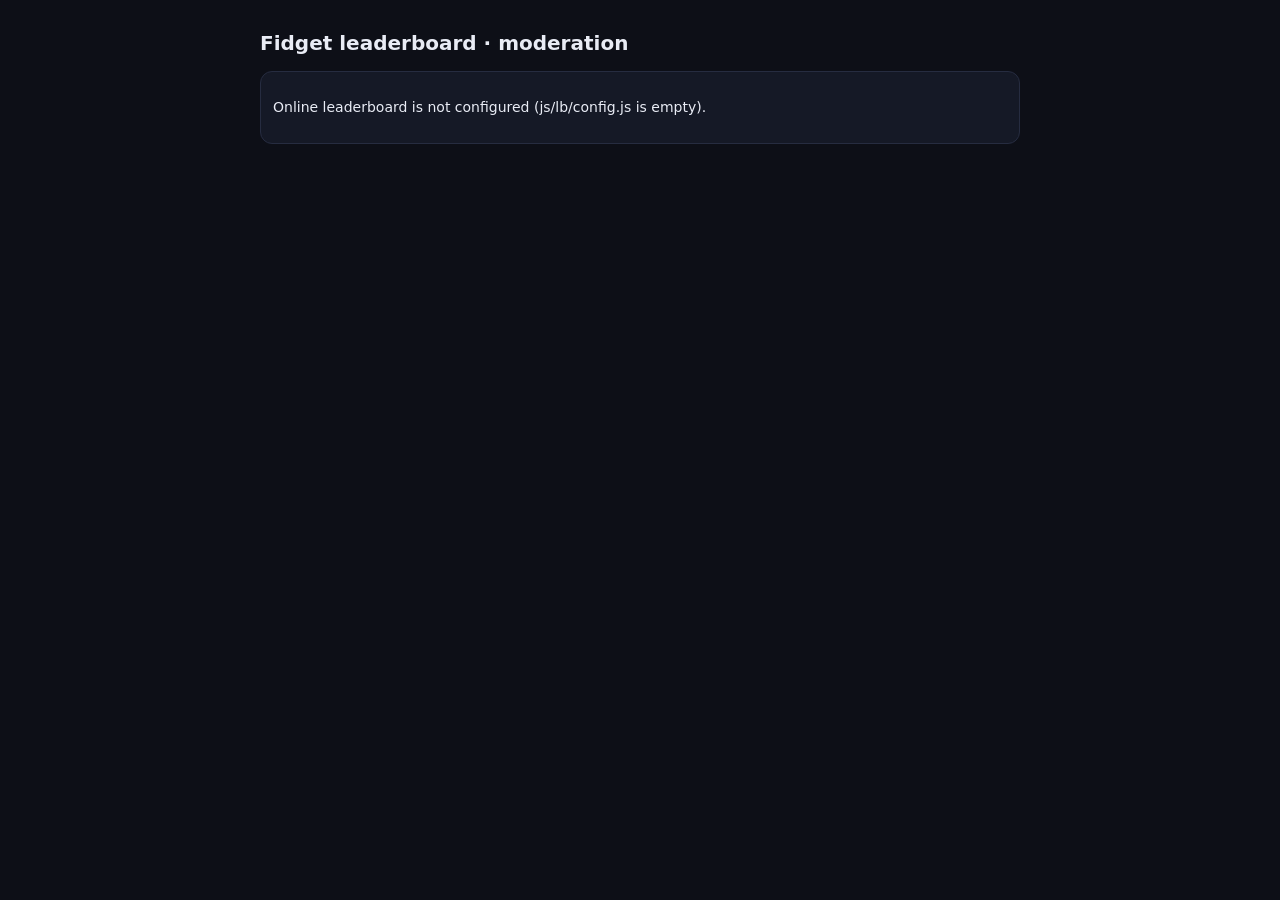
==== admin.html @ 10666a64 "Leaderboard moderation: rules + reserved nicks (client+SQL), Report button, auto-hide at 3, bans, ad" ====
<!doctype html><html lang="en"><head><meta charset="utf-8"><meta name="viewport" content="width=device-width,initial-scale=1"><meta name="robots" content="noindex,nofollow">
<title>Fidget · Moderation</title>
<style>
body{margin:0;font:14px/1.4 system-ui,sans-serif;background:#0d0f17;color:#e9ecf5}main{max-width:760px;margin:auto;padding:16px}
h1{font-size:20px}input,select,button{font:inherit;padding:8px 10px;border-radius:8px;border:1px solid #333a50;background:#171b28;color:inherit}
button{cursor:pointer}button.ok{background:#1f5e3a}button.warn{background:#6b4b14}button.bad{background:#6e1f2a}
.card{background:#151926;border:1px solid #262c40;border-radius:12px;padding:12px;margin:10px 0}.row{display:flex;gap:8px;flex-wrap:wrap;align-items:center}
.msg{font-style:italic;color:#ffd98a}.dim{color:#8b93ab;font-size:12px}.tag{font-size:11px;padding:2px 8px;border-radius:99px;background:#2a3047}.tag.hidden{background:#6e1f2a}.tag.approved{background:#1f5e3a}
#err{color:#ff8a8a}
</style></head><body><main>
<h1>Fidget leaderboard · moderation</h1>
<section id="login" class="card"><p class="dim">Admins only. Sign in with the Supabase Auth user listed in <code>public.admins</code>.</p>
<div class="row"><input id="em" type="email" placeholder="Email" autocomplete="username"><input id="pw" type="password" placeholder="Password" autocomplete="current-password"><button id="go" class="ok">Sign in</button></div></section>
<section id="app" hidden><div class="row"><select id="st"><option value="pending">Pending reports</option><option value="resolved">Resolved</option></select><button id="rf">Refresh</button><button id="out">Sign out</button><span id="who" class="dim"></span></div><div id="list"></div></section>
<p id="err"></p>
</main><script type="module" src="js/admin.js"></script></body></html>
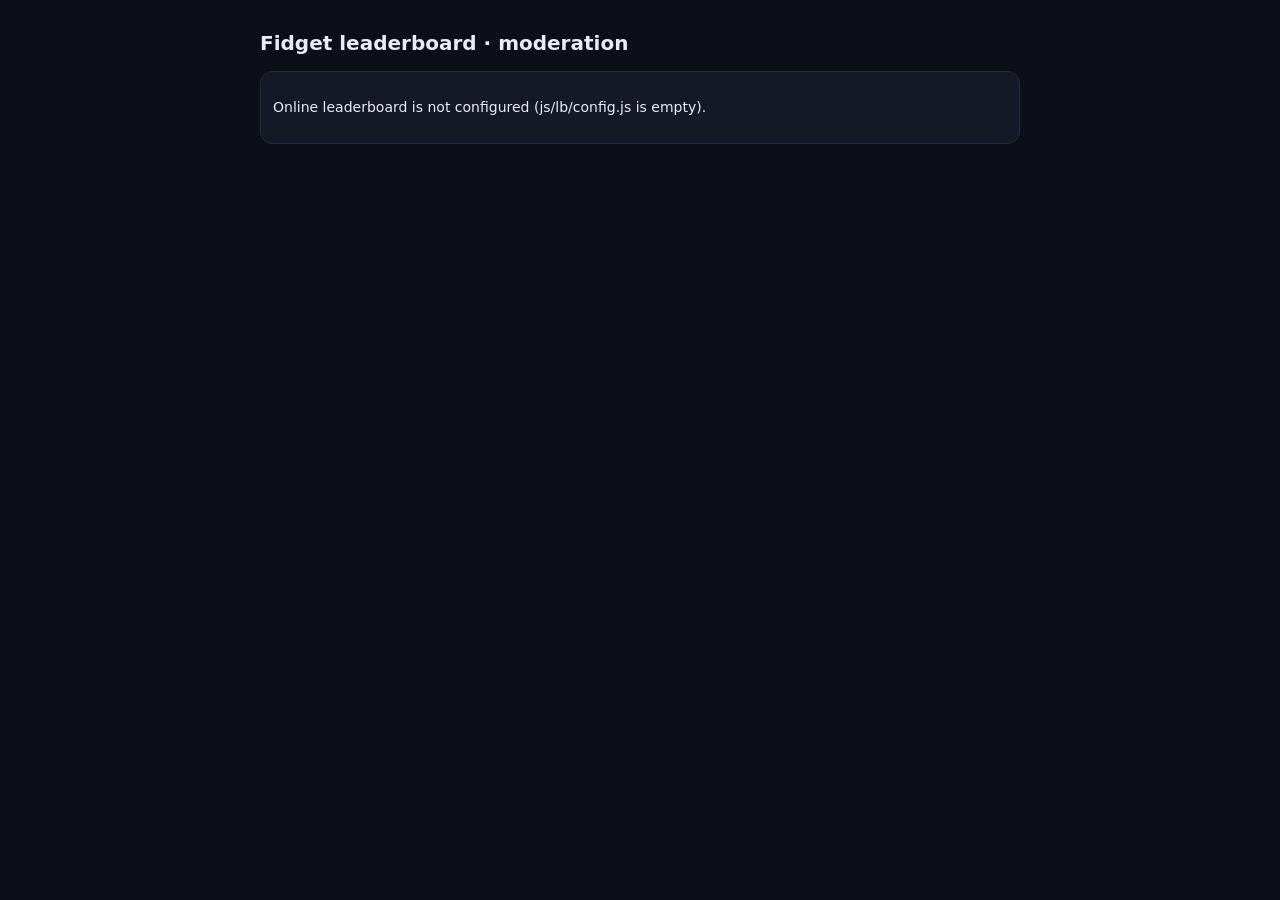
==== commit 250bfb6c: "admin: remove duplicate robots meta" ====
--- a/admin.html
+++ b/admin.html
@@ -1,4 +1,5 @@
-<!doctype html><html lang="en"><head><meta charset="utf-8"><meta name="viewport" content="width=device-width,initial-scale=1"><meta name="robots" content="noindex,nofollow">
+<!doctype html><html lang="en"><head><meta charset="utf-8"><meta name="viewport" content="width=device-width,initial-scale=1">
+<meta name="robots" content="noindex,nofollow">
 <title>Fidget · Moderation</title>
 <style>
 body{margin:0;font:14px/1.4 system-ui,sans-serif;background:#0d0f17;color:#e9ecf5}main{max-width:760px;margin:auto;padding:16px}
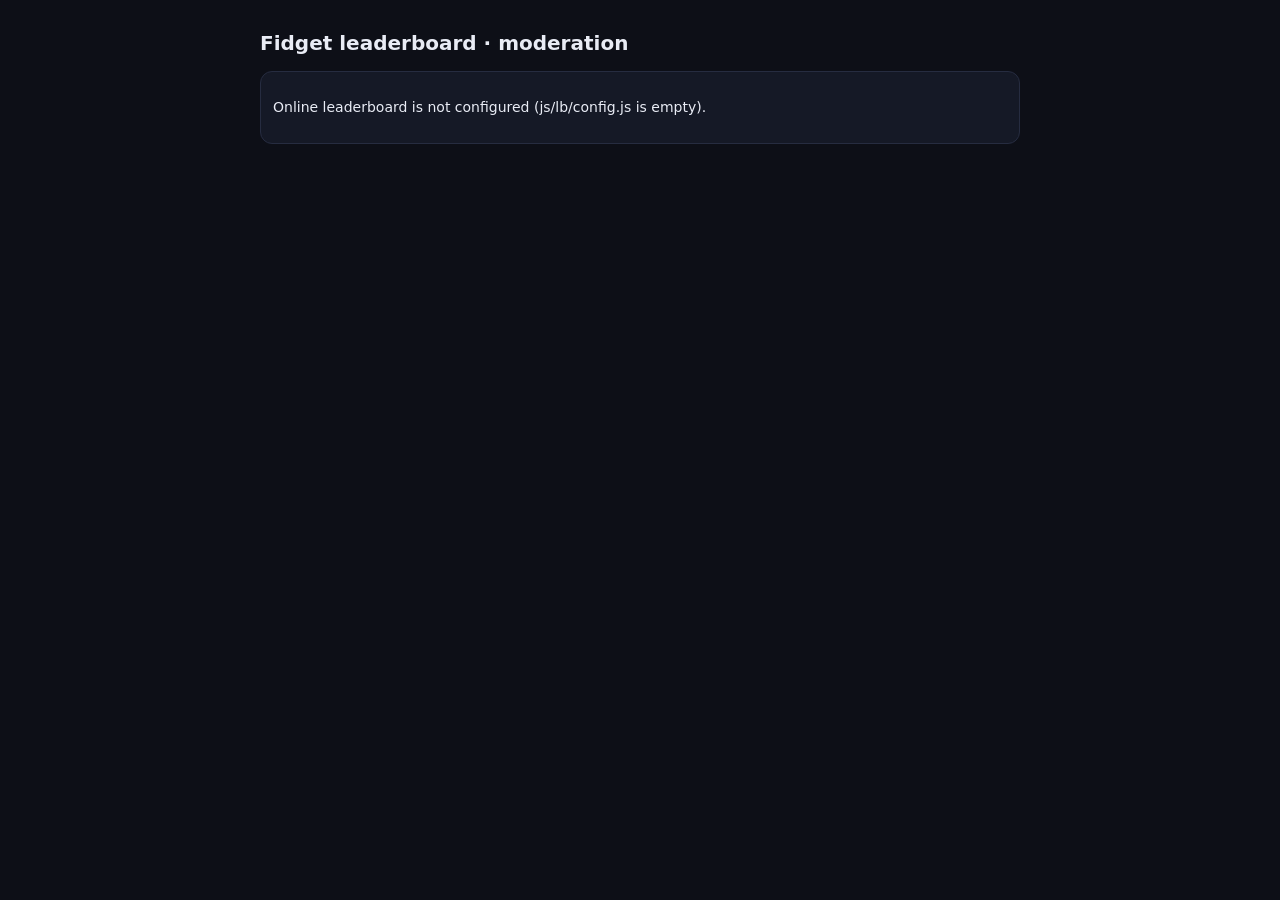
==== commit 66603f04: "Favicon on privacy/admin pages" ====
--- a/admin.html
+++ b/admin.html
@@ -1,6 +1,6 @@
 <!doctype html><html lang="en"><head><meta charset="utf-8"><meta name="viewport" content="width=device-width,initial-scale=1">
 <meta name="robots" content="noindex,nofollow">
-<title>Fidget · Moderation</title>
+<title>Fidget · Moderation</title><link rel="icon" href="icons/icon-192.png">
 <style>
 body{margin:0;font:14px/1.4 system-ui,sans-serif;background:#0d0f17;color:#e9ecf5}main{max-width:760px;margin:auto;padding:16px}
 h1{font-size:20px}input,select,button{font:inherit;padding:8px 10px;border-radius:8px;border:1px solid #333a50;background:#171b28;color:inherit}
